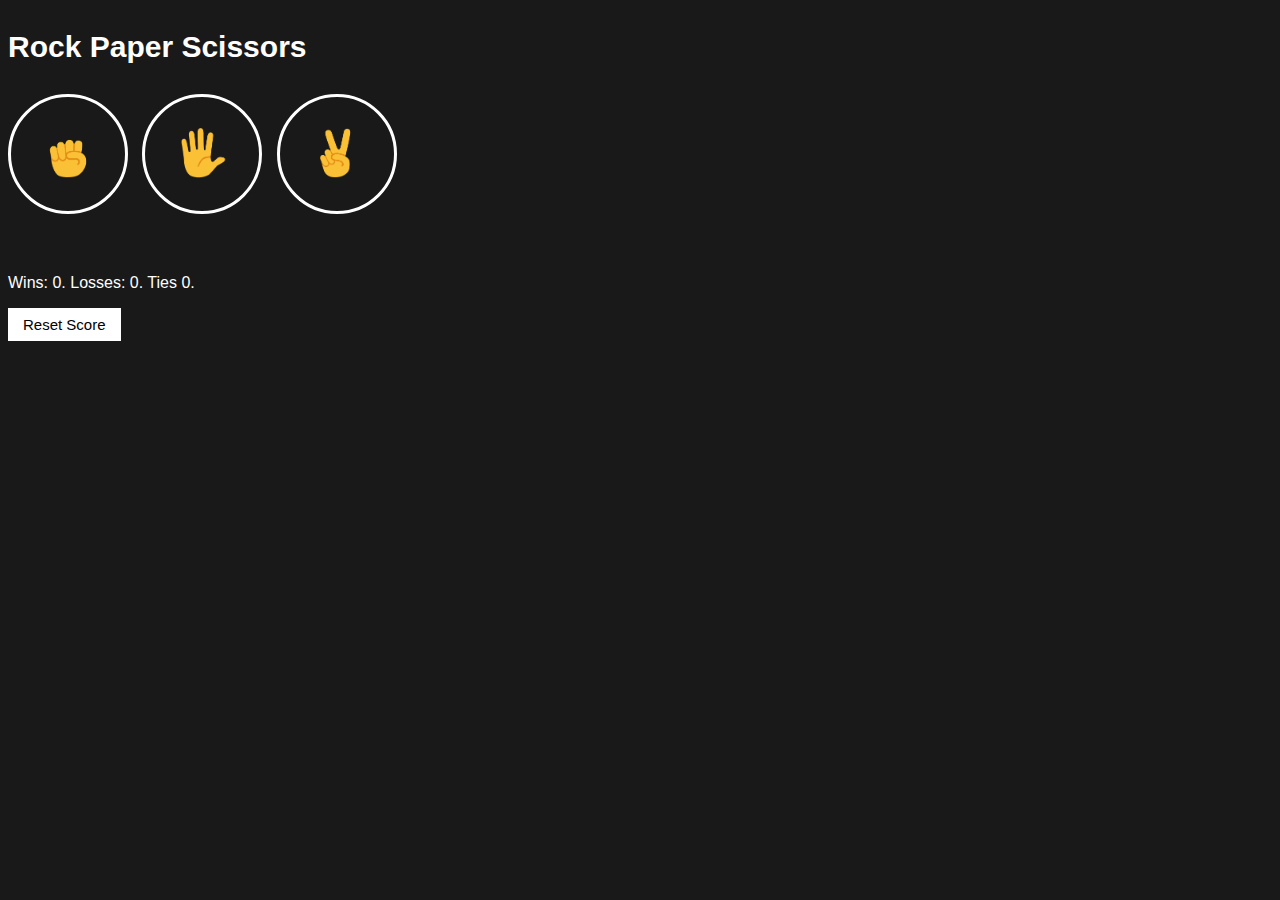
==== rock-paper-scissors-project.html @ 6f94226b "Add files via upload" ====
<!DOCTYPE html>
<html>
  <head>
    <title>Rock Paper Scissors</title>
    <style>
      body {
        background-color: rgb(25, 25, 25);
        font-family: Arial, Helvetica, sans-serif;
        color: white;
      }
      .title {
        font-weight: bold;
        font-size: 30px;
      }
      .game-button {
        background-color: transparent;
        width: 120px;
        height: 120px;
        border-color: white;
        border-style: solid;
        border-radius: 100px;
        margin-right: 10px;
        border-width: 3px;
      }
      .game-emoji {
        width: 50px;
      }
      .move {
        margin-top: 60px;
        margin-bottom: 3px;
      }
      .score {
        margin-top: 0px;
      }
      .reset-score {
        padding: 8px 15px;
        font-size: 15px;
        border: none;
        background-color: white;
      }
    </style>
  </head>
  <body>
    <p class="title">Rock Paper Scissors</p>
    <button class="game-button" onclick="
    playGame('rock')">
      <img class="game-emoji" src="rock-emoji.png">
    </button>
    <button class="game-button" onclick="
    playGame('paper')">
      <img class="game-emoji" src="paper-emoji.png">
    </button>
    <button class="game-button" onclick="
    playGame('scissors')">
      <img class="game-emoji" src="scissors-emoji.png">
    </button>

    <p class="js-move move"></p>
    <p class="js-score score"></p>

    <button class="reset-score" onclick="
    score.wins = 0;
    score.losses = 0;
    score.ties = 0;
    localStorage.removeItem('score');
    updateScoreElement();">
      Reset Score
    </button>

    <script>
      let score = JSON.parse(localStorage.getItem('score')) || {
        wins: 0,
        losses: 0,
        ties: 0
        };

        updateScoreElement();

      function pickComputerMove() {
        const randomNumber = Math.random();
        let computerMove = '';
        if (randomNumber >= 0  && randomNumber < 1/3) {
          computerMove = 'rock';
        } else if (randomNumber >= 1/3 && randomNumber < 2/3) {
          computerMove = 'paper';
        } else if (randomNumber >= 2/3 && randomNumber < 1)  {
          computerMove = 'scissors';
        }
        return computerMove;
      }
      function playGame(playerMove) {
      const computerMove = pickComputerMove();
      let result = '';
      if (playerMove === 'scissors') {
        if (computerMove === 'rock') {
        result = 'You lose.';
        } else if (computerMove === 'paper') {
          result = 'You win.';
        } else if (computerMove === 'scissors') {
          result = 'Tie.';
        }
      } else if (playerMove === 'paper') {
        if (computerMove === 'rock') {
          result = 'You win.';
        } else if (computerMove === 'paper') {
          result = 'Tie.';
        } else if (computerMove === 'scissors') {
          result = 'You lose.';
        }
      } else if (playerMove === 'rock') {
        if (computerMove === 'rock') {
        result = 'Tie.';
        } else if (computerMove === 'paper') {
        result = 'You lose.';
        } else if (computerMove === 'scissors') {
        result = 'You win.';
        }
      }
      if (result === 'You win.') {
        score.wins += 1;
      } else if (result === 'You lose.') {
        score.losses += 1;
      } else if (result === 'Tie.') {
        score.ties += 1;
      }

      localStorage.setItem('score', JSON.stringify(score));

      document.querySelector('.js-move').innerHTML = `You picked ${playerMove}. Computer picked ${computerMove}. ${result}`;
      
      updateScoreElement();
      }
      
      function updateScoreElement() {
        document.querySelector('.js-score').innerHTML = `Wins: ${score.wins}. Losses: ${score.losses}. Ties ${score.ties}.`;
      }
    </script>
  </body>
</html>
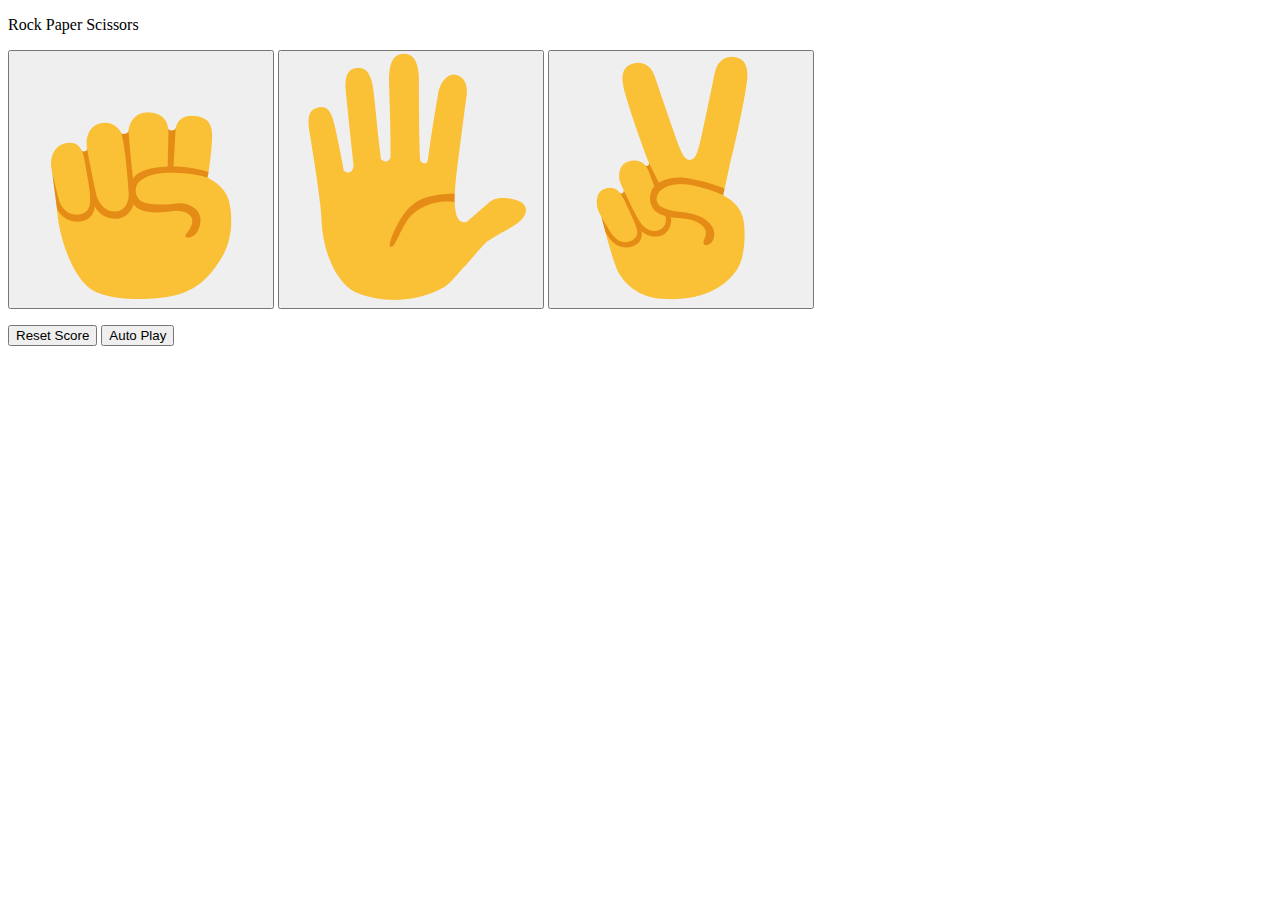
==== commit c04f4ebb: "Final project" ====
--- a/rock-paper-scissors-project.html
+++ b/rock-paper-scissors-project.html
@@ -2,138 +2,34 @@
 <html>
   <head>
     <title>Rock Paper Scissors</title>
-    <style>
-      body {
-        background-color: rgb(25, 25, 25);
-        font-family: Arial, Helvetica, sans-serif;
-        color: white;
-      }
-      .title {
-        font-weight: bold;
-        font-size: 30px;
-      }
-      .game-button {
-        background-color: transparent;
-        width: 120px;
-        height: 120px;
-        border-color: white;
-        border-style: solid;
-        border-radius: 100px;
-        margin-right: 10px;
-        border-width: 3px;
-      }
-      .game-emoji {
-        width: 50px;
-      }
-      .move {
-        margin-top: 60px;
-        margin-bottom: 3px;
-      }
-      .score {
-        margin-top: 0px;
-      }
-      .reset-score {
-        padding: 8px 15px;
-        font-size: 15px;
-        border: none;
-        background-color: white;
-      }
-    </style>
+    <link rel="stylesheet" href="styles/rock-paper-scissors-project.css">
   </head>
   <body>
     <p class="title">Rock Paper Scissors</p>
-    <button class="game-button" onclick="
-    playGame('rock')">
+    <button class="game-button js-rock-button">
       <img class="game-emoji" src="rock-emoji.png">
     </button>
-    <button class="game-button" onclick="
-    playGame('paper')">
+    <button class="game-button js-paper-button">
       <img class="game-emoji" src="paper-emoji.png">
     </button>
-    <button class="game-button" onclick="
-    playGame('scissors')">
+    <button class="game-button js-scissors-button">
       <img class="game-emoji" src="scissors-emoji.png">
     </button>
 
+    <div class="result-container">
+      <p class="js-result result"></p><span class="happy-easter"></span>
+    </div>
     <p class="js-move move"></p>
     <p class="js-score score"></p>
 
-    <button class="reset-score" onclick="
-    score.wins = 0;
-    score.losses = 0;
-    score.ties = 0;
-    localStorage.removeItem('score');
-    updateScoreElement();">
+    <button class="reset-score js-reset-score">
       Reset Score
     </button>
 
-    <script>
-      let score = JSON.parse(localStorage.getItem('score')) || {
-        wins: 0,
-        losses: 0,
-        ties: 0
-        };
+    <button class="auto-play-button js-auto-play-button">Auto Play</button>
 
-        updateScoreElement();
+    <div class="js-confirmation-container"></div>
 
-      function pickComputerMove() {
-        const randomNumber = Math.random();
-        let computerMove = '';
-        if (randomNumber >= 0  && randomNumber < 1/3) {
-          computerMove = 'rock';
-        } else if (randomNumber >= 1/3 && randomNumber < 2/3) {
-          computerMove = 'paper';
-        } else if (randomNumber >= 2/3 && randomNumber < 1)  {
-          computerMove = 'scissors';
-        }
-        return computerMove;
-      }
-      function playGame(playerMove) {
-      const computerMove = pickComputerMove();
-      let result = '';
-      if (playerMove === 'scissors') {
-        if (computerMove === 'rock') {
-        result = 'You lose.';
-        } else if (computerMove === 'paper') {
-          result = 'You win.';
-        } else if (computerMove === 'scissors') {
-          result = 'Tie.';
-        }
-      } else if (playerMove === 'paper') {
-        if (computerMove === 'rock') {
-          result = 'You win.';
-        } else if (computerMove === 'paper') {
-          result = 'Tie.';
-        } else if (computerMove === 'scissors') {
-          result = 'You lose.';
-        }
-      } else if (playerMove === 'rock') {
-        if (computerMove === 'rock') {
-        result = 'Tie.';
-        } else if (computerMove === 'paper') {
-        result = 'You lose.';
-        } else if (computerMove === 'scissors') {
-        result = 'You win.';
-        }
-      }
-      if (result === 'You win.') {
-        score.wins += 1;
-      } else if (result === 'You lose.') {
-        score.losses += 1;
-      } else if (result === 'Tie.') {
-        score.ties += 1;
-      }
-
-      localStorage.setItem('score', JSON.stringify(score));
-
-      document.querySelector('.js-move').innerHTML = `You picked ${playerMove}. Computer picked ${computerMove}. ${result}`;
-      
-      updateScoreElement();
-      }
-      
-      function updateScoreElement() {
-        document.querySelector('.js-score').innerHTML = `Wins: ${score.wins}. Losses: ${score.losses}. Ties ${score.ties}.`;
-      }
-    </script>
+    <script src="scripts/rock-paper-scissors-project.js"></script>
   </body>
 </html>